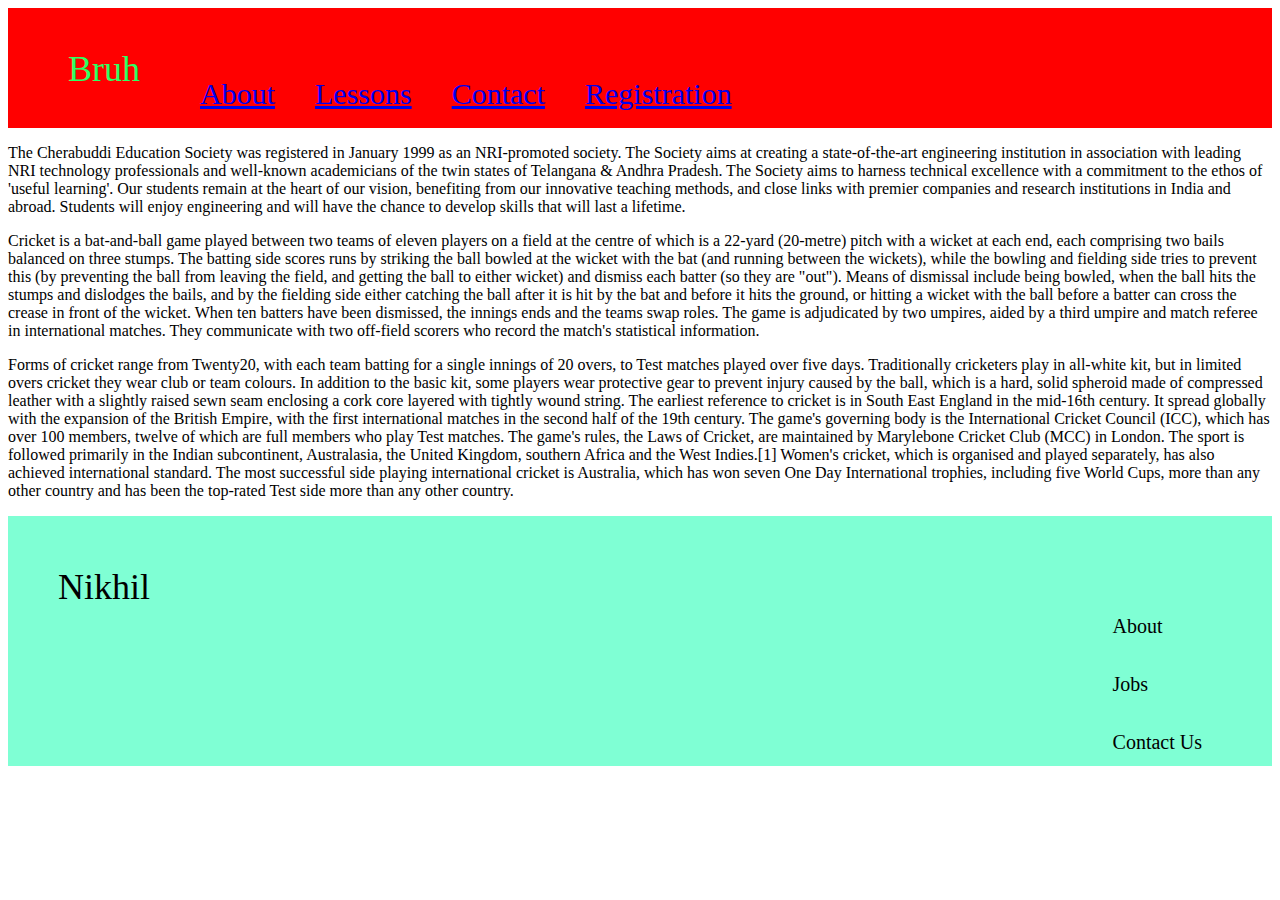
==== index.html @ 5de2b7a0 "Rename Index.html to index.html" ====
<!DOCTYPE html>
<html lang="en">
<head>
    <meta charset="UTF-8">
    <meta name="viewport" content="width=device-width, initial-scale=1.0">
    <title>585</title>
    <link rel="stylesheet" href="styles.css">
</head>
    <body>
        <div class="header">
            <div class="header-logo">Bruh</div>
            <div class="header-list">
                <ul>
                    <li><a href="About.html">About</a></li>
                    <li><a href="Lessons.html">Lessons</a></li>
                    <li><a href="Contact.html">Contact</a></li>
                    <li><a href="Registration.html">Registration</a></li>
                </ul>
            </div>
        </div>
    </body>
    <body>
        <p>The Cherabuddi Education Society was registered in January 1999 as an NRI-promoted society. The Society  aims at creating a state-of-the-art engineering institution in association with leading NRI technology professionals and well-known academicians of the twin states of Telangana & Andhra Pradesh.  The Society aims to harness technical excellence with a commitment to the ethos of 'useful learning'. 

            Our students remain at the heart of our vision, benefiting from our innovative teaching methods, and close links with premier companies and research institutions in India and abroad. Students will enjoy engineering and will have the chance to develop skills that will last a lifetime.</p><p>Cricket is a bat-and-ball game played between two teams of eleven players on a field at the centre of which is a 22-yard (20-metre) pitch with a wicket at each end, each comprising two bails balanced on three stumps. The batting side scores runs by striking the ball bowled at the wicket with the bat (and running between the wickets), while the bowling and fielding side tries to prevent this (by preventing the ball from leaving the field, and getting the ball to either wicket) and dismiss each batter (so they are "out"). Means of dismissal include being bowled, when the ball hits the stumps and dislodges the bails, and by the fielding side either catching the ball after it is hit by the bat and before it hits the ground, or hitting a wicket with the ball before a batter can cross the crease in front of the wicket. When ten batters have been dismissed, the innings ends and the teams swap roles. The game is adjudicated by two umpires, aided by a third umpire and match referee in international matches. They communicate with two off-field scorers who record the match's statistical information.</p><p>Forms of cricket range from Twenty20, with each team batting for a single innings of 20 overs, to Test matches played over five days. Traditionally cricketers play in all-white kit, but in limited overs cricket they wear club or team colours. In addition to the basic kit, some players wear protective gear to prevent injury caused by the ball, which is a hard, solid spheroid made of compressed leather with a slightly raised sewn seam enclosing a cork core layered with tightly wound string.

The earliest reference to cricket is in South East England in the mid-16th century. It spread globally with the expansion of the British Empire, with the first international matches in the second half of the 19th century. The game's governing body is the International Cricket Council (ICC), which has over 100 members, twelve of which are full members who play Test matches. The game's rules, the Laws of Cricket, are maintained by Marylebone Cricket Club (MCC) in London. The sport is followed primarily in the Indian subcontinent, Australasia, the United Kingdom, southern Africa and the West Indies.[1] Women's cricket, which is organised and played separately, has also achieved international standard. The most successful side playing international cricket is Australia, which has won seven One Day International trophies, including five World Cups, more than any other country and has been the top-rated Test side more than any other country.</p>
    </body>
    <div class="footer">
        <div class="footer-logo">
            Nikhil
        </div>
        <div class="footer-list">
            <ul>
            <li>About</li>
            </ul>
            <ul>
            <li>Jobs</li>
            </ul>
            <ul>
            <li>Contact Us</li>
            </ul>
           
        </div>
    </div>
---- styles.css ----
li{
    list-style: none;
    float:left;
    padding: 33px 20px;
}
.header{
    background-color: red;
    color:rgb(46, 255, 99);
    height:80px;
    padding :20px;

}
.header-logo{
    font-size: 36px;
    float:left;
    padding:20px 40px;
}

.header-list li{
    float:left;
    padding : 33px 20px;
    font-size: 30px;
    color : maroon;
}

.footer{
    background-color: aquamarine;
    color: black;
    height:150px;
    padding :50px;
}

.footer-logo{
    float:left;
    font-size: 36px;
}

.footer-list{
    float: right;

}

.footer-list li{
    padding-bottom: 2px;
    font-size: 20px;
}

.main{
    background-color: green;
    height: none;
    padding:100px 80px;
}

.container h1{
    font-size: 80px;

}

.container h2{
    font-size: 60px;
}

.container span{
    color:#ff4a4a;
}

.contents{
    height:500px;
    margin-top: 100px;
}

.section-title{
    border-bottom: 2px solid red;
    font-size: 30px;
    padding-bottom: 15px;
    margin-bottom: 50px;
}

.contents-item{
    float:left;
    margin-right: 40px;
}



.contents-item p{
    font-size: 24px;
    margin-top: 30px;
}

.contact-form{
    padding-top: 100px;
}

input,textarea{
width:400px;
 margin-top:10px;
 margin-bottom:30px;
 padding:20px;
 font-size:18px;
 border:1px solid #dee7ec;

}

.contact-submit{
    background-color: #dee7ee;
    color:#889eab;
}
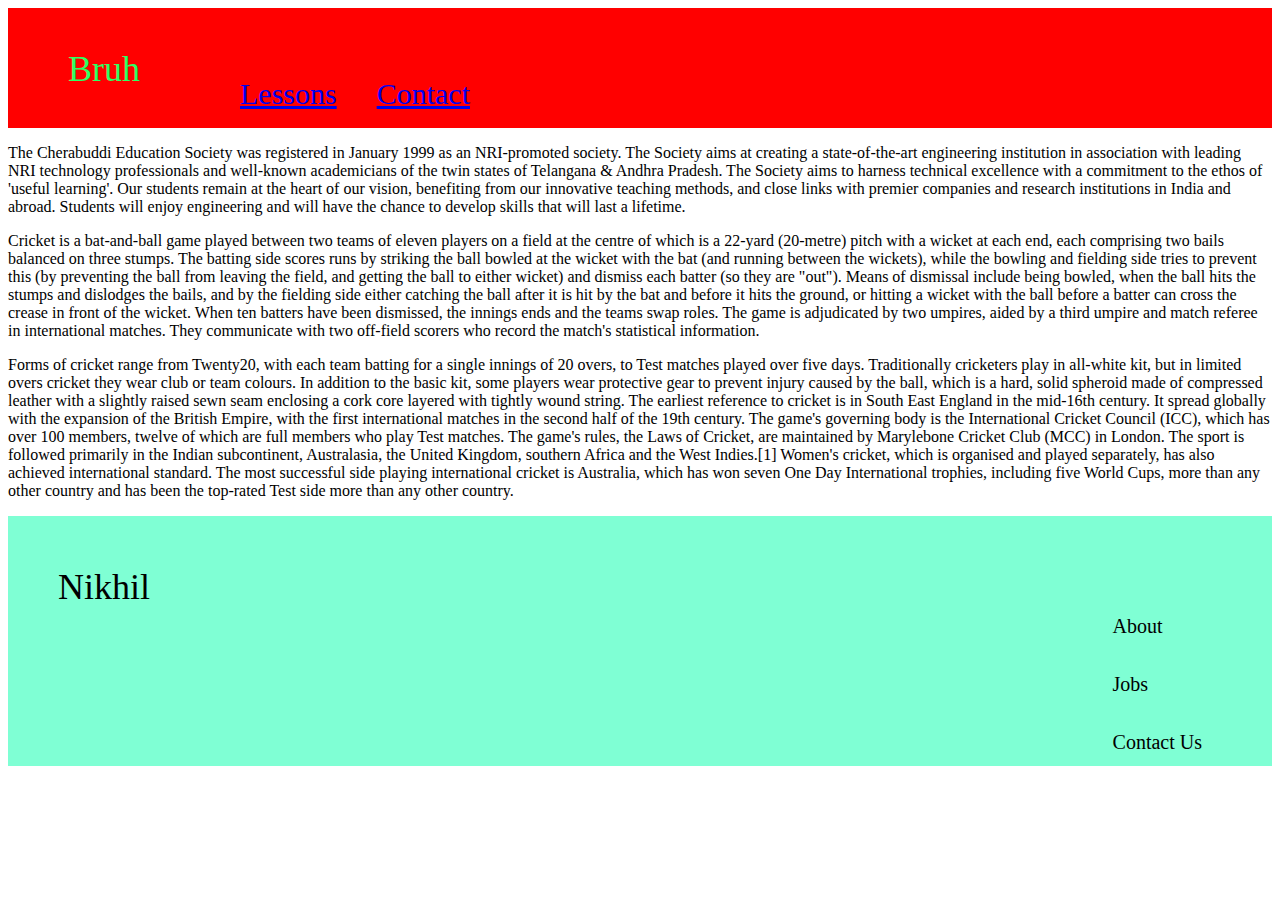
==== commit 105470d0: "Update index.html" ====
--- a/index.html
+++ b/index.html
@@ -11,10 +11,10 @@
             <div class="header-logo">Bruh</div>
             <div class="header-list">
                 <ul>
-                    <li><a href="About.html">About</a></li>
+                    <li><a href="#"></a></li>
                     <li><a href="Lessons.html">Lessons</a></li>
                     <li><a href="Contact.html">Contact</a></li>
-                    <li><a href="Registration.html">Registration</a></li>
+                    <li><a href="#"></a></li>
                 </ul>
             </div>
         </div>
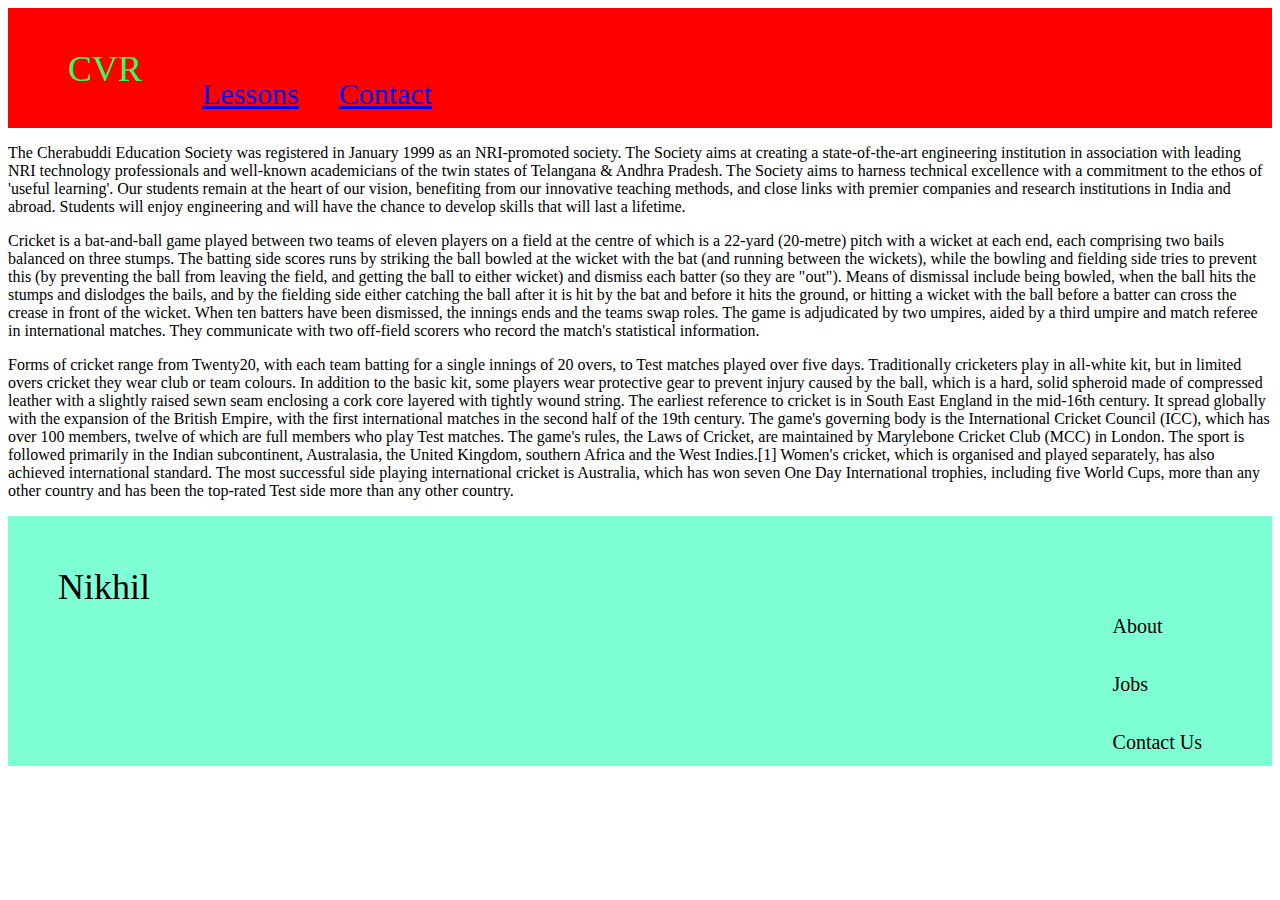
==== commit b5a1bfb0: "Update index.html" ====
--- a/index.html
+++ b/index.html
@@ -8,13 +8,13 @@
 </head>
     <body>
         <div class="header">
-            <div class="header-logo">Bruh</div>
+            <div class="header-logo">CVR</div>
             <div class="header-list">
                 <ul>
-                    <li><a href="#"></a></li>
+                    
                     <li><a href="Lessons.html">Lessons</a></li>
                     <li><a href="Contact.html">Contact</a></li>
-                    <li><a href="#"></a></li>
+                    
                 </ul>
             </div>
         </div>
